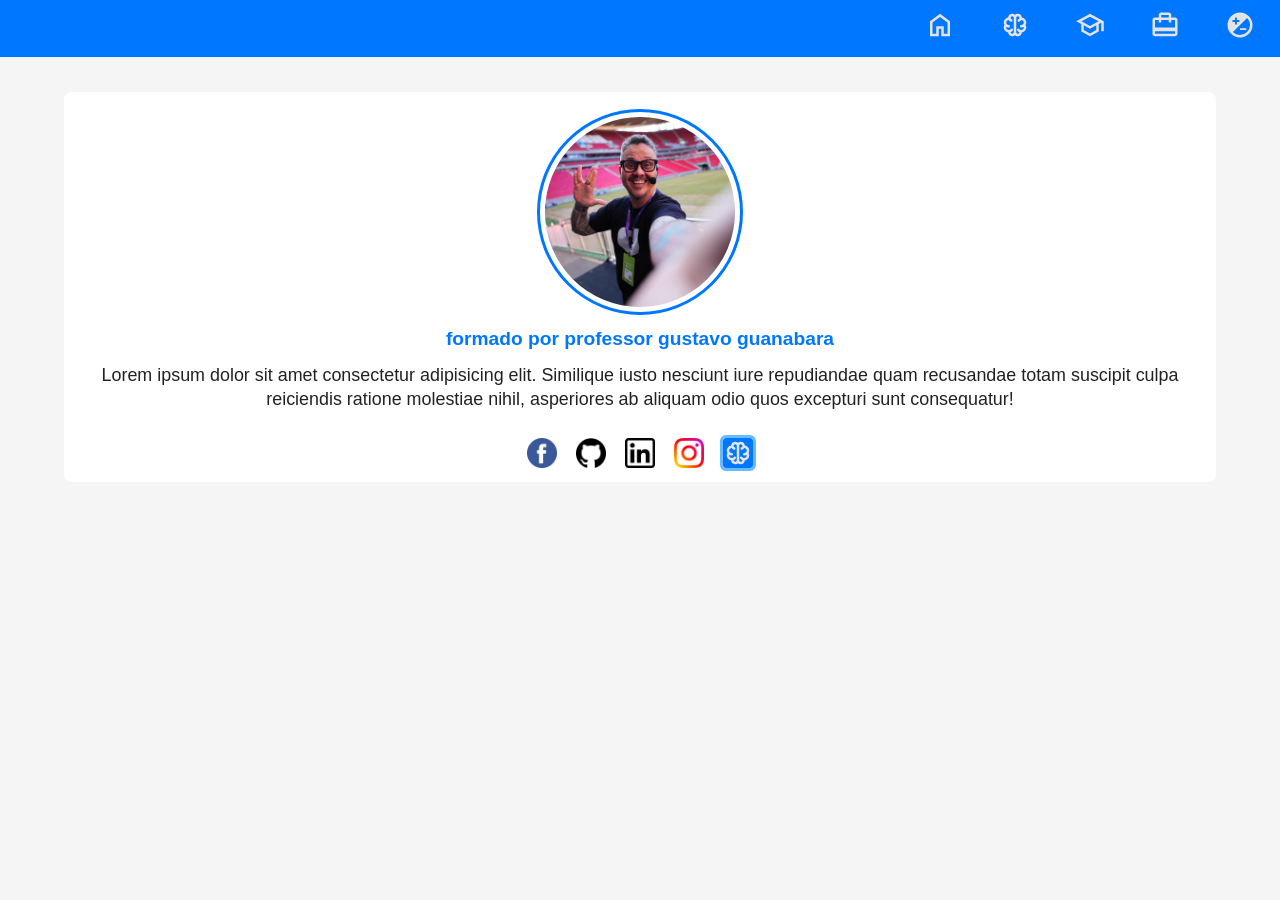
==== index.html @ b8defe3e "Adiciona pagina inicial para GitHub Pages" ====
<!doctype html>
<html lang="pt-BR">
  <head>
    <meta charset="utf-8">
    <meta name="viewport" content="width=device-width, initial-scale=1">
    <meta http-equiv="refresh" content="0; url=perfil.html">
    <title>Meu portfólio</title>
    <link rel="canonical" href="perfil.html">
  </head>
  <body>
    <p>Redirecionando para o <a href="perfil.html">meu portfólio</a>…</p>
  </body>
</html>
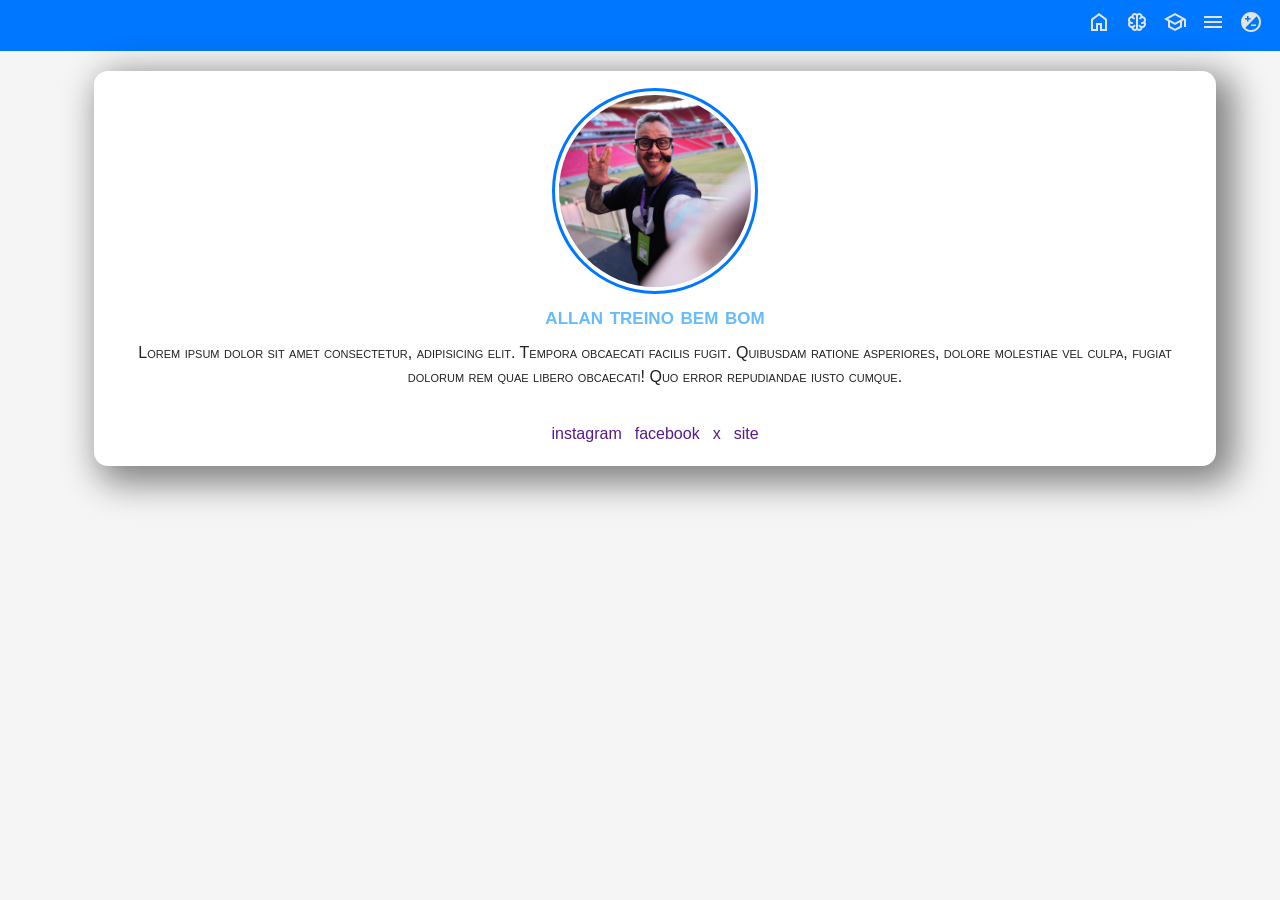
==== commit a5ce39ef: "atualizado" ====
--- a/index.html
+++ b/index.html
@@ -1,13 +1,40 @@
-<!doctype html>
-<html lang="pt-BR">
-  <head>
-    <meta charset="utf-8">
-    <meta name="viewport" content="width=device-width, initial-scale=1">
-    <meta http-equiv="refresh" content="0; url=perfil.html">
-    <title>Meu portfólio</title>
-    <link rel="canonical" href="perfil.html">
-  </head>
-  <body>
-    <p>Redirecionando para o <a href="perfil.html">meu portfólio</a>…</p>
-  </body>
-</html>
+<!DOCTYPE html>
+<html lang="pt-br">
+<head>
+  <meta charset="UTF-8">
+<meta name="viewport" content="width=device-width, initial-scale=1.0">
+  <link rel="stylesheet" href="estilo.css">
+  <title>treino</title>
+</head>
+<body>
+  <header class="inicio">
+    <nav id="menu">
+      <ul>
+        <li><a href=""><img src="img/home.svg" alt=""></a></li>
+        <li><a href=""><img src="img/neurology.svg" alt=""></a></li>
+        <li><a href=""><img src="img/school.svg" alt=""></a></li>
+        <li><a href=""><img src="img/menu.svg" alt=""></a></li>
+        <li><a href=""><img src="img/contrast.svg" alt=""></a></li>
+      </ul>
+    </nav>
+  </header>
+
+  <main class="conteiner">
+    <section class="card-ft">
+      <img src="img/guanabara-perfil.jpg" alt="" class="perfil">
+      <h1>allan treino bem bom</h1>
+      <p>Lorem ipsum dolor sit amet consectetur, adipisicing elit. Tempora obcaecati facilis fugit. Quibusdam ratione asperiores, dolore molestiae vel culpa, fugiat dolorum rem quae libero obcaecati! Quo error repudiandae iusto cumque.</p>
+
+      <div class="content">
+        <a href="">instagram</a>
+        <a href="">facebook</a>
+        <a href="">x</a>
+        <a href="">site</a>
+      </div>
+    </section>
+    <section class="card-conteudo">
+
+    </section>
+  </main>
+</body>
+</html>
--- a/estilo.css
+++ b/estilo.css
@@ -0,0 +1,104 @@
+@charset "UTF-8";
+
+
+
+:root {
+    --fundo-principal: #f5f5f5;
+    --texto:#222222;
+    --texto-inverso:#ffffff;
+    --destaques:#0077ff;
+    --destaques-iinversos:#66bbff;
+    --fundo-card:#ffffff;
+} 
+
+
+
+* {
+    margin: 0;
+    padding: 0;
+    box-sizing: border-box;
+}
+
+
+body {
+background: var(--fundo-principal);
+font-family: Verdana, Geneva, Tahoma, sans-serif;
+line-height: 1.5rem;
+color: var(--texto);
+}
+
+.inicio {
+    background: var(--destaques);
+    padding: 10px;
+}
+
+.inicio a:hover{
+background: var(--destaques-iinversos);
+padding-top: 10px;
+border-radius: 5px;
+
+}
+
+#menu ul {
+    display: flex;
+    justify-content: right;
+    align-content: center;
+    list-style: none;
+    gap: 14px;
+    position: relative;
+    right: 7px;
+}
+
+li:hover {
+    transform: translateY(-6px);
+}
+
+.conteiner {
+    display: grid;
+    grid-template-columns: auto 90vw auto;
+   
+}
+
+.card-ft {
+    background: var(--fundo-card);
+    margin-top: 20px;
+    padding: 20px;
+    border-radius: 14px;
+    box-shadow: 11px 10px 35px 7px rgba(0, 0, 0, 0.479);
+    margin-left: 30px;
+    grid-column: 2;
+}
+
+p,h1 {
+    text-align: center;
+    margin-top: 13px;
+    font-variant: small-caps;
+}
+
+h1 {
+    color: var(--destaques-iinversos);
+}
+
+.perfil{
+    width: 200px;
+    object-fit: cover;
+    aspect-ratio: 1/1;
+    border-radius: 50%;
+    outline: 3px solid var(--destaques);
+    padding: 4px;
+    margin: auto;
+    display: block;
+}
+
+.content {
+    display: flex;
+    justify-content: center;
+    align-items: center;
+    margin-top: 33px;
+    gap: 13px;
+}
+
+.content > a { 
+    text-decoration: none;
+}
+
